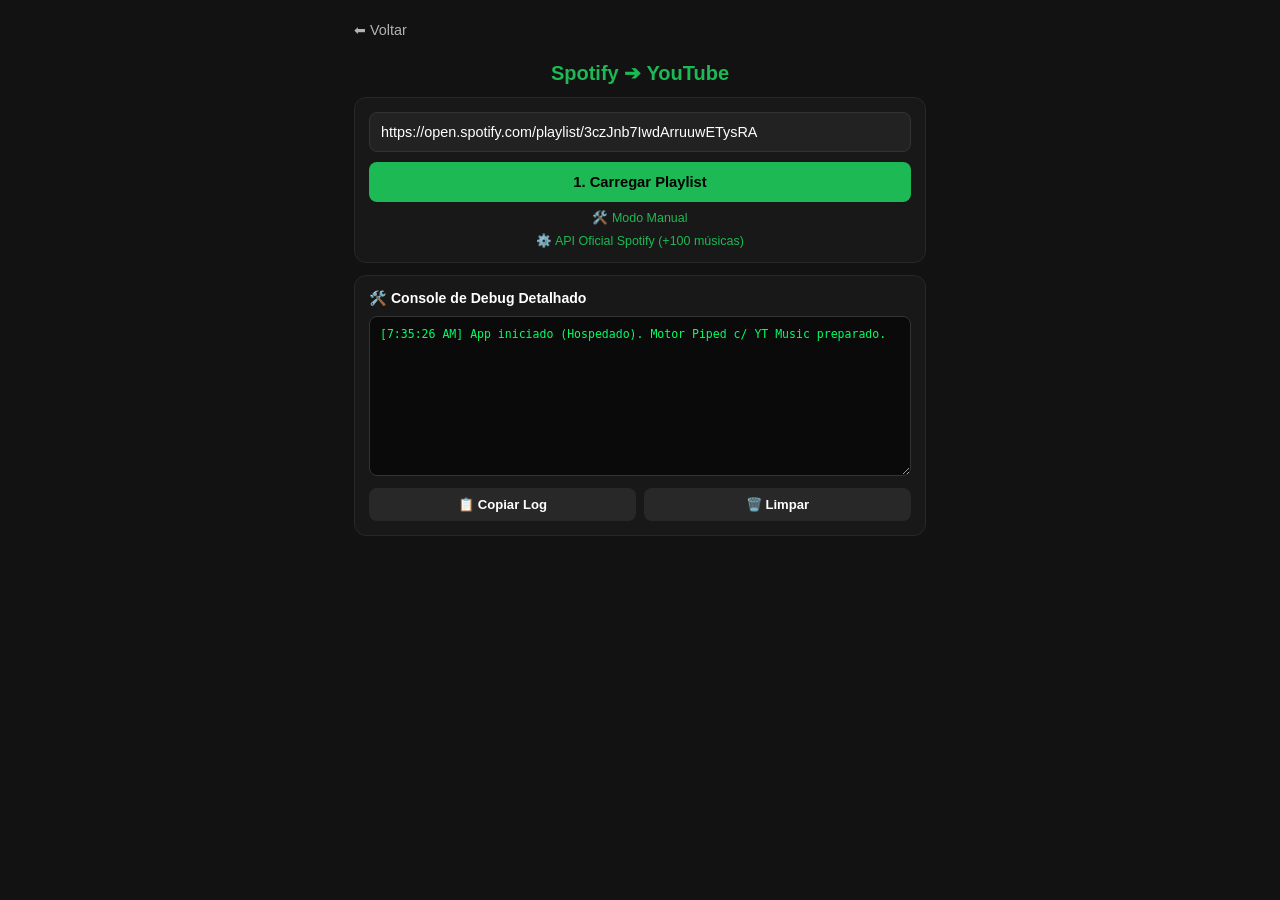
==== extractor.html @ 3cda5158 "updates" ====
<!DOCTYPE html>
<html lang="pt-BR">
<head>
  <meta charset="UTF-8">
  <meta name="viewport" content="width=device-width, initial-scale=1.0, maximum-scale=1.0, user-scalable=no">
  <meta name="theme-color" content="#121212">
  <title>Spotify -> YouTube Extractor</title>
  <link rel="manifest" href="manifest.json">
  <link rel="stylesheet" href="assets/css/style.css">
</head>
<body>
  
  <div class="nav-bar">
    <a href="index.html" class="btn-voltar">⬅ Voltar</a>
  </div>

  <h1>Spotify ➔ YouTube</h1>

  <div class="card">
    <input type="url" id="url" value="https://open.spotify.com/playlist/3czJnb7IwdArruuwETysRA" placeholder="Link da playlist do Spotify..." />
    <button onclick="extrair()" style="margin-bottom:0;">1. Carregar Playlist</button>
    <span class="link-btn" onclick="toggleBox('manualBox')">🛠️ Modo Manual</span>
    <span class="link-btn" onclick="toggleBox('apiBox')">⚙️ API Oficial Spotify (+100 músicas)</span>
    
    <div id="manualBox">
      <button class="btn-sec" style="margin-bottom:8px; width:100%;" onclick="abrirFonte()">1. Abrir Dados no Navegador</button>
      <textarea id="htmlManual" style="height:75px; color:#fff;" placeholder="2. Copie tudo da página que abrir e cole aqui..."></textarea>
      <button class="btn-sec" style="width:100%;" onclick="extrairManual()">3. Processar Texto Colado</button>
    </div>

    <div id="apiBox">
      <input type="text" id="cid" placeholder="Client ID" oninput="salvarChaves()" />
      <input type="password" id="csec" placeholder="Client Secret" oninput="salvarChaves()" />
    </div>
  </div>

  <div id="status"></div>

  <div id="resCard" class="card" style="display:none;">
    <div class="header-res">
      <strong id="pTitle">Playlist</strong>
      <span id="selCount" style="color:#1DB954;">0 selecionadas</span>
    </div>

    <input type="search" id="busca" placeholder="🔍 Filtrar música ou artista..." oninput="render()" />

    <div class="row">
      <button class="btn-sec" onclick="selecionarTodas(true)">☑️ Marcar Visíveis</button>
      <button class="btn-sec" onclick="selecionarTodas(false)">⬜ Desmarcar Todas</button>
    </div>

    <ul id="lista" class="track-list"></ul>

    <div class="progress-wrap" id="progWrap">
      <div class="progress-bar prog-yt" id="progBar"></div>
    </div>
    
    <div class="progress-wrap" id="progWrapDl">
      <div class="progress-bar prog-dl" id="progBarDl"></div>
    </div>

    <div class="yt-music-toggle">
      <input type="checkbox" id="chkYtMusic" checked />
      <label for="chkYtMusic">Gerar links do YouTube Music</label>
    </div>

    <button id="btnYt" class="btn-yt" onclick="buscarLinksYoutube()">🎬 Gerar Links Diretos</button>

    <div class="row" style="margin-bottom:0;">
      <button class="btn-sec" onclick="copiarApenasLinks(false)">🔗 Links YT/YTM</button>
      <button class="btn-sec" onclick="copiarApenasLinks(true)">🎛️ Links Áudio</button>
      <button class="btn-sec" onclick="baixarTxt()">💾 .TXT (Ambos)</button>
    </div>
  </div>

  <div class="card">
    <div class="header-res"><strong>🛠️ Console de Debug Detalhado</strong></div>
    <textarea id="debugLog" readonly></textarea>
    <div class="row" style="margin-bottom:0;">
      <button class="btn-sec" onclick="copiarLog()">📋 Copiar Log</button>
      <button class="btn-sec" onclick="limparLog()">🗑️ Limpar</button>
    </div>
  </div>

  <script src="assets/js/main.js"></script>
  <script src="assets/js/extractor.js"></script>
</body>
</html>
---- assets/css/style.css ----
:root {
  --bg-color: #121212;
  --card-bg: #181818;
  --primary: #1DB954;
  --text-light: #fff;
  --text-muted: #b3b3b3;
  --border-color: #282828;
}

* { box-sizing: border-box; margin: 0; padding: 0; font-family: -apple-system, BlinkMacSystemFont, "Segoe UI", Roboto, sans-serif; -webkit-tap-highlight-color: transparent; }
body { background: var(--bg-color); color: var(--text-light); padding: 14px; max-width: 600px; margin: 0 auto; user-select: none; }

/* Menu Hub */
.app-header { text-align: center; margin: 20px 0 30px 0; }
.app-header h1 { color: var(--primary); font-size: 1.8rem; margin-bottom: 5px; }
.app-header p { color: var(--text-muted); font-size: 0.9rem; }

.menu-grid { display: grid; grid-template-columns: 1fr; gap: 15px; }
.menu-card { background: var(--card-bg); border: 1px solid var(--border-color); border-radius: 12px; padding: 20px; text-decoration: none; color: var(--text-light); transition: transform 0.2s, border-color 0.2s; display: flex; flex-direction: column; align-items: center; text-align: center; }
.menu-card:active { transform: scale(0.98); }
.menu-card .icon { font-size: 2.5rem; margin-bottom: 10px; }
.menu-card h2 { font-size: 1.1rem; margin-bottom: 8px; color: var(--primary); }
.menu-card p { font-size: 0.85rem; color: var(--text-muted); }

/* Navegação interna */
.nav-bar { margin-bottom: 15px; }
.btn-voltar { color: var(--text-muted); text-decoration: none; font-size: 0.9rem; padding: 8px 0; display: inline-block; }

/* Estilos do Extrator (Seu código original otimizado) */
h1 { color: var(--primary); font-size: 1.25rem; margin-bottom: 12px; text-align: center; }
.card { background: var(--card-bg); padding: 14px; border-radius: 12px; margin-bottom: 12px; border: 1px solid var(--border-color); }
input[type="url"], input[type="text"], input[type="password"], input[type="search"] { width: 100%; padding: 11px; border-radius: 8px; border: 1px solid #333; background: #222; color: #fff; font-size: 0.9rem; margin-bottom: 10px; outline: none; transition: 0.2s; }
input:focus { border-color: var(--primary); }
button { width: 100%; padding: 12px; border-radius: 8px; border: none; background: var(--primary); color: #000; font-weight: 700; font-size: 0.92rem; cursor: pointer; transition: 0.15s; margin-bottom: 10px; }
button:active { transform: scale(0.98); opacity: 0.9; }
button:disabled { background: #444; color: #888; cursor: not-allowed; }

.btn-yt { background: #ff0033; color: #fff; }
.btn-dl { background: #8a2be2; color: #fff; } 
.btn-sec { background: var(--border-color); color: #fff; font-size: 0.82rem; padding: 9px; margin-bottom: 0; }

.row { display: flex; gap: 8px; margin-bottom: 10px; }
.link-btn { font-size: 0.78rem; color: var(--primary); text-align: center; display: block; margin-top: 8px; cursor: pointer; }
#apiBox, #manualBox { display: none; margin-top: 12px; padding-top: 12px; border-top: 1px solid var(--border-color); }
#status { text-align: center; font-size: 0.85rem; color: var(--text-muted); margin: 8px 0; }
.header-res { display: flex; justify-content: space-between; align-items: center; margin-bottom: 10px; font-size: 0.88rem; }

.track-list { list-style: none; max-height: 45vh; overflow-y: auto; border: 1px solid #242424; border-radius: 8px; margin-bottom: 12px; }
.track-item { display: flex; align-items: center; padding: 10px 8px; border-bottom: 1px solid #222; gap: 10px; cursor: pointer; }
.track-item.selected { background: rgba(29, 185, 84, 0.08); }
.track-item input[type="checkbox"] { width: 18px; height: 18px; accent-color: var(--primary); cursor: pointer; flex-shrink: 0; }
.num { color: #666; font-size: 0.78rem; width: 20px; text-align: right; flex-shrink: 0; }
.info { flex: 1; overflow: hidden; }
.title { font-size: 0.88rem; font-weight: 600; white-space: nowrap; overflow: hidden; text-overflow: ellipsis; }
.artist { font-size: 0.76rem; color: #999; white-space: nowrap; overflow: hidden; text-overflow: ellipsis; }

.badges-container { display: flex; gap: 4px; flex-shrink: 0; }
.yt-badge { font-size: 0.72rem; padding: 4px 7px; border-radius: 4px; background: var(--border-color); color: #aaa; text-decoration: none; text-align: center; }
.yt-badge.ok { background: rgba(255, 0, 51, 0.2); color: #ff4d4d; border: 1px solid #ff0033; }
.yt-badge.err { background: rgba(255, 165, 0, 0.15); color: #ffa500; border: 1px solid #ffa500; }
.yt-badge.dl-ok { background: rgba(138, 43, 226, 0.2); color: #d49aff; border: 1px solid #8a2be2; } 
.yt-badge.dl-err { background: rgba(255, 69, 0, 0.2); color: #ff4500; border: 1px solid #ff4500; } 

.progress-wrap { display: none; background: #222; height: 6px; border-radius: 4px; overflow: hidden; margin-bottom: 10px; }
.progress-bar { height: 100%; width: 0%; transition: width 0.2s; }
.prog-yt { background: #ff0033; }
.prog-dl { background: #8a2be2; }

textarea { width: 100%; height: 160px; background: #0a0a0a; color: #00ff66; font-family: monospace; font-size: 0.72rem; padding: 10px; border: 1px solid #333; border-radius: 8px; resize: vertical; user-select: text; outline: none; margin-bottom: 8px; }

.yt-music-toggle { display: flex; align-items: center; justify-content: center; gap: 8px; margin-bottom: 12px; background: #222; padding: 10px; border-radius: 8px; border: 1px solid #333; }
.yt-music-toggle input { width: 18px; height: 18px; accent-color: #ff0033; margin: 0; }
.yt-music-toggle label { font-size: 0.85rem; color: #ddd; font-weight: 600; cursor: pointer; }
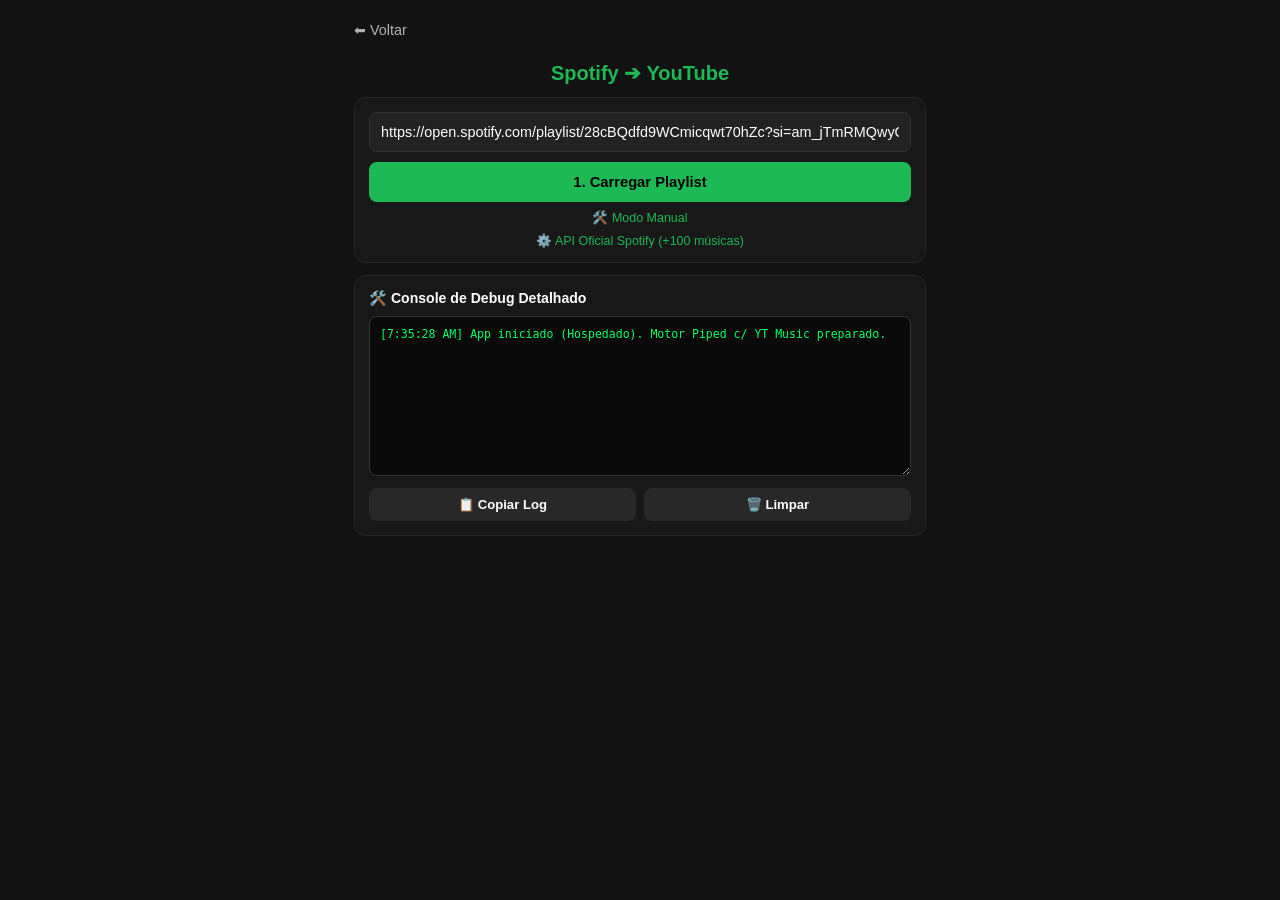
==== commit f38abbef: "update extractor.html" ====
--- a/extractor.html
+++ b/extractor.html
@@ -17,7 +17,7 @@
   <h1>Spotify ➔ YouTube</h1>
 
   <div class="card">
-    <input type="url" id="url" value="https://open.spotify.com/playlist/3czJnb7IwdArruuwETysRA" placeholder="Link da playlist do Spotify..." />
+    <input type="url" id="url" value="https://open.spotify.com/playlist/28cBQdfd9WCmicqwt70hZc?si=am_jTmRMQwyO9CNh0idaXQ&utm_source=copy-link&pi=5R43C0zeSbiXo" placeholder="Link da playlist do Spotify..." />
     <button onclick="extrair()" style="margin-bottom:0;">1. Carregar Playlist</button>
     <span class="link-btn" onclick="toggleBox('manualBox')">🛠️ Modo Manual</span>
     <span class="link-btn" onclick="toggleBox('apiBox')">⚙️ API Oficial Spotify (+100 músicas)</span>
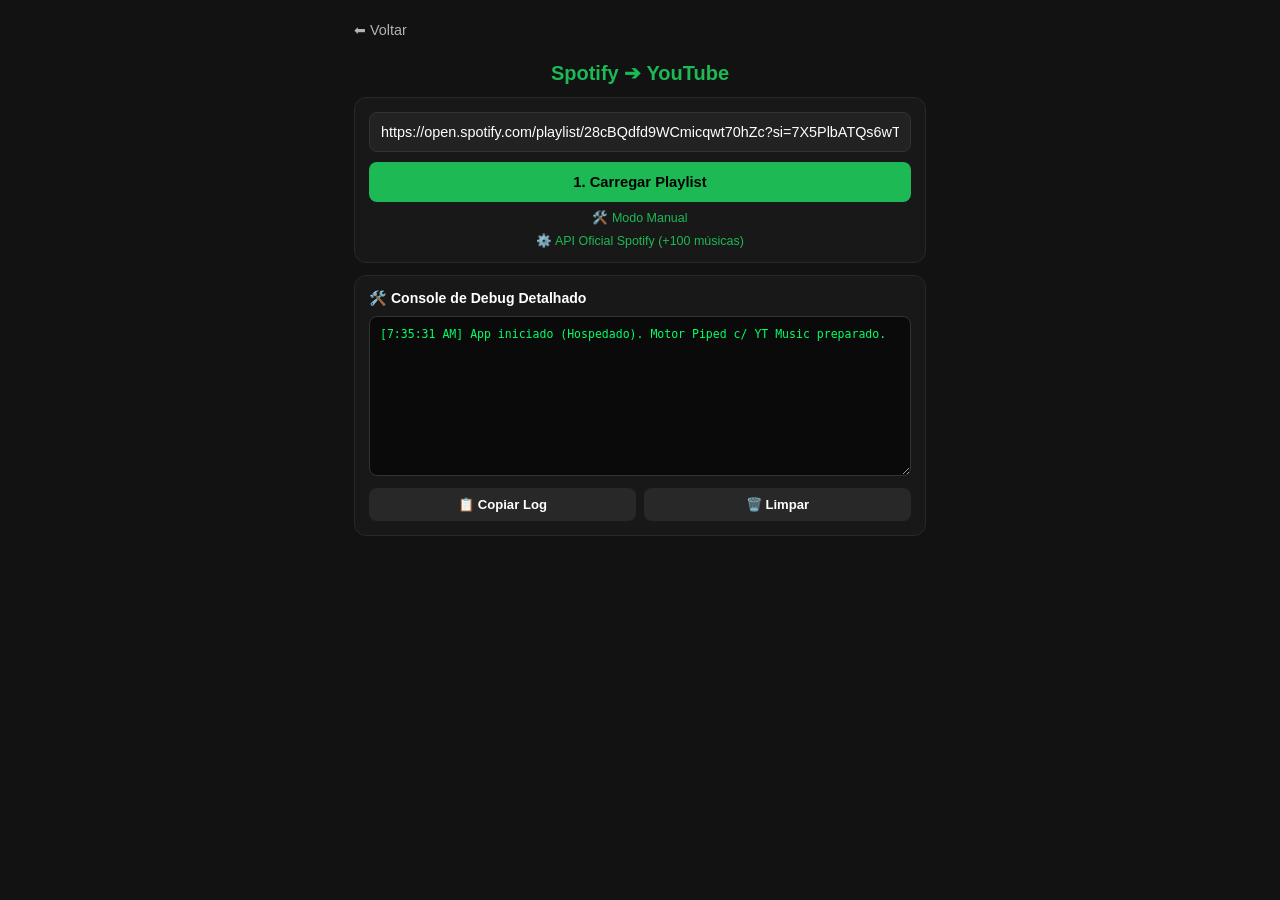
==== commit d5288360: "update extractor.html" ====
--- a/extractor.html
+++ b/extractor.html
@@ -17,7 +17,7 @@
   <h1>Spotify ➔ YouTube</h1>
 
   <div class="card">
-    <input type="url" id="url" value="https://open.spotify.com/playlist/28cBQdfd9WCmicqwt70hZc?si=am_jTmRMQwyO9CNh0idaXQ&utm_source=copy-link&pi=5R43C0zeSbiXo" placeholder="Link da playlist do Spotify..." />
+    <input type="url" id="url" value="https://open.spotify.com/playlist/28cBQdfd9WCmicqwt70hZc?si=7X5PlbATQs6wT6BP5AFS0g&utm_source=copy-link&pi=FEsM3DEpR9Cvy" placeholder="Link da playlist do Spotify..." />
     <button onclick="extrair()" style="margin-bottom:0;">1. Carregar Playlist</button>
     <span class="link-btn" onclick="toggleBox('manualBox')">🛠️ Modo Manual</span>
     <span class="link-btn" onclick="toggleBox('apiBox')">⚙️ API Oficial Spotify (+100 músicas)</span>
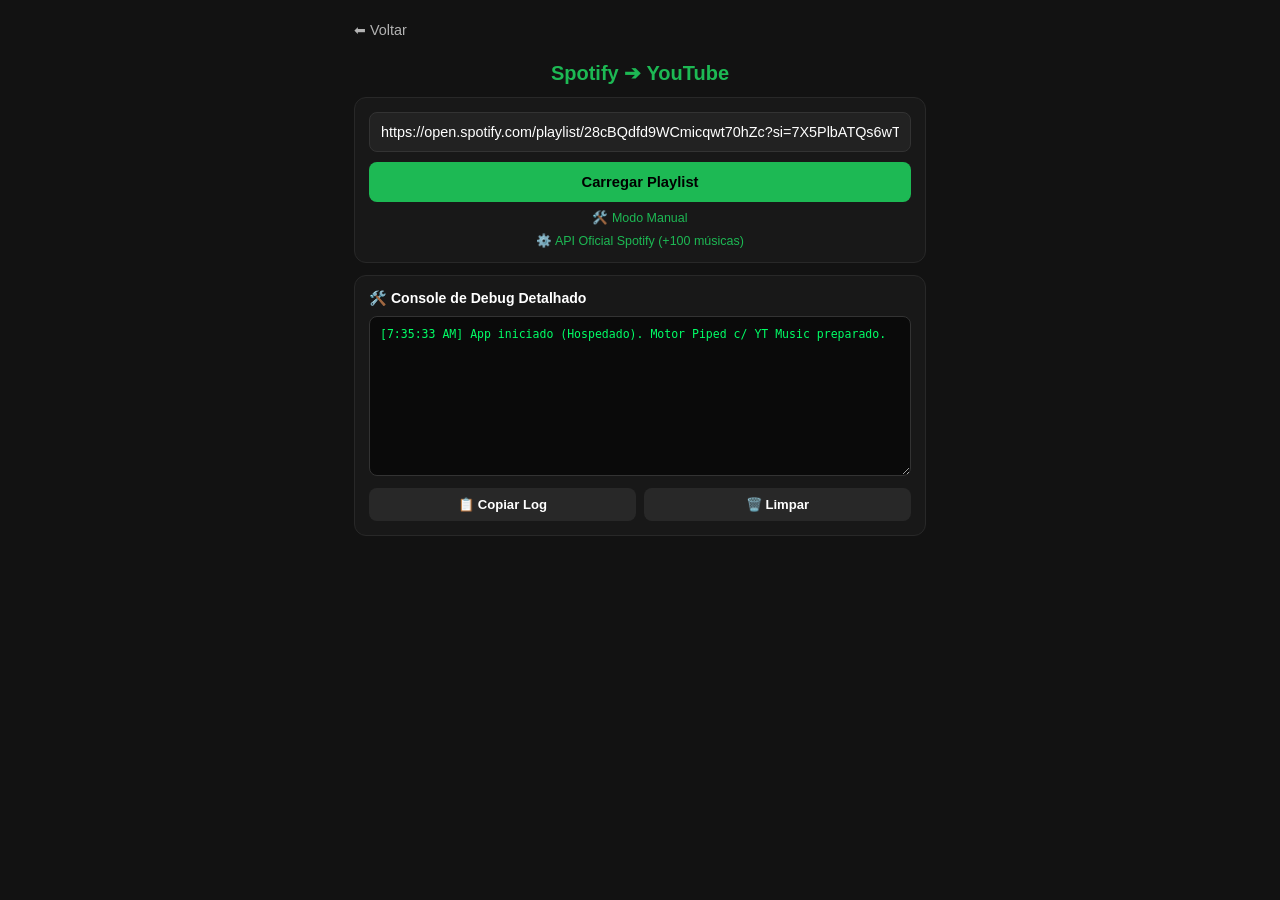
==== commit 612fff70: "updates" ====
--- a/extractor.html
+++ b/extractor.html
@@ -18,7 +18,7 @@
 
   <div class="card">
     <input type="url" id="url" value="https://open.spotify.com/playlist/28cBQdfd9WCmicqwt70hZc?si=7X5PlbATQs6wT6BP5AFS0g&utm_source=copy-link&pi=FEsM3DEpR9Cvy" placeholder="Link da playlist do Spotify..." />
-    <button onclick="extrair()" style="margin-bottom:0;">1. Carregar Playlist</button>
+    <button onclick="extrair()" style="margin-bottom:0;">Carregar Playlist</button>
     <span class="link-btn" onclick="toggleBox('manualBox')">🛠️ Modo Manual</span>
     <span class="link-btn" onclick="toggleBox('apiBox')">⚙️ API Oficial Spotify (+100 músicas)</span>
     
@@ -66,9 +66,9 @@
 
     <button id="btnYt" class="btn-yt" onclick="buscarLinksYoutube()">🎬 Gerar Links Diretos</button>
 
-    <div class="row" style="margin-bottom:0;">
+    <div class="row export-row">
       <button class="btn-sec" onclick="copiarApenasLinks(false)">🔗 Links YT/YTM</button>
-      <button class="btn-sec" onclick="copiarApenasLinks(true)">🎛️ Links Áudio</button>
+      <button id="btnForEach" class="btn-sec" onclick="copiarForEach()">🔄 Auto Copy (1s)</button>
       <button class="btn-sec" onclick="baixarTxt()">💾 .TXT (Ambos)</button>
     </div>
   </div>
@@ -82,6 +82,8 @@
     </div>
   </div>
 
+  <div id="toast" class="toast">Link copiado!</div>
+
   <script src="assets/js/main.js"></script>
   <script src="assets/js/extractor.js"></script>
 </body>
--- a/assets/css/style.css
+++ b/assets/css/style.css
@@ -70,4 +70,61 @@
 
 .yt-music-toggle { display: flex; align-items: center; justify-content: center; gap: 8px; margin-bottom: 12px; background: #222; padding: 10px; border-radius: 8px; border: 1px solid #333; }
 .yt-music-toggle input { width: 18px; height: 18px; accent-color: #ff0033; margin: 0; }
-.yt-music-toggle label { font-size: 0.85rem; color: #ddd; font-weight: 600; cursor: pointer; }+.yt-music-toggle label { font-size: 0.85rem; color: #ddd; font-weight: 600; cursor: pointer; }
+
+/* Notificação Toast Suave */
+.toast {
+  visibility: hidden;
+  min-width: 250px;
+  background-color: #282828;
+  color: #1DB954; /* Verde Spotify */
+  text-align: center;
+  font-weight: 600;
+  border: 1px solid #333;
+  border-radius: 8px;
+  padding: 12px 20px;
+  position: fixed;
+  z-index: 1000;
+  left: 50%;
+  bottom: 20px;
+  transform: translateX(-50%) translateY(20px);
+  font-size: 0.9rem;
+  box-shadow: 0 4px 15px rgba(0,0,0,0.5);
+  opacity: 0;
+  transition: opacity 0.3s ease, transform 0.3s ease, visibility 0.3s;
+}
+
+.toast.show {
+  visibility: visible;
+  opacity: 1;
+  transform: translateX(-50%) translateY(0);
+}
+
+/* Botão de Copiar Individual */
+.copy-btn {
+  background: transparent;
+  border: none;
+  color: var(--text-muted);
+  cursor: pointer;
+  font-size: 1rem;
+  padding: 2px 5px;
+  margin: 0;
+  margin-left: 2px;
+  transition: color 0.2s, transform 0.1s;
+  width: auto;
+}
+
+.copy-btn:hover { color: var(--text-light); }
+.copy-btn:active { transform: scale(0.9); }
+
+/* Container de botões de exportação (2 por linha) */
+.export-row {
+  display: flex;
+  flex-wrap: wrap;
+  gap: 8px;
+  margin-bottom: 0;
+}
+.export-row .btn-sec {
+  flex: 1 1 calc(50% - 8px); 
+  margin-bottom: 0;
+}
